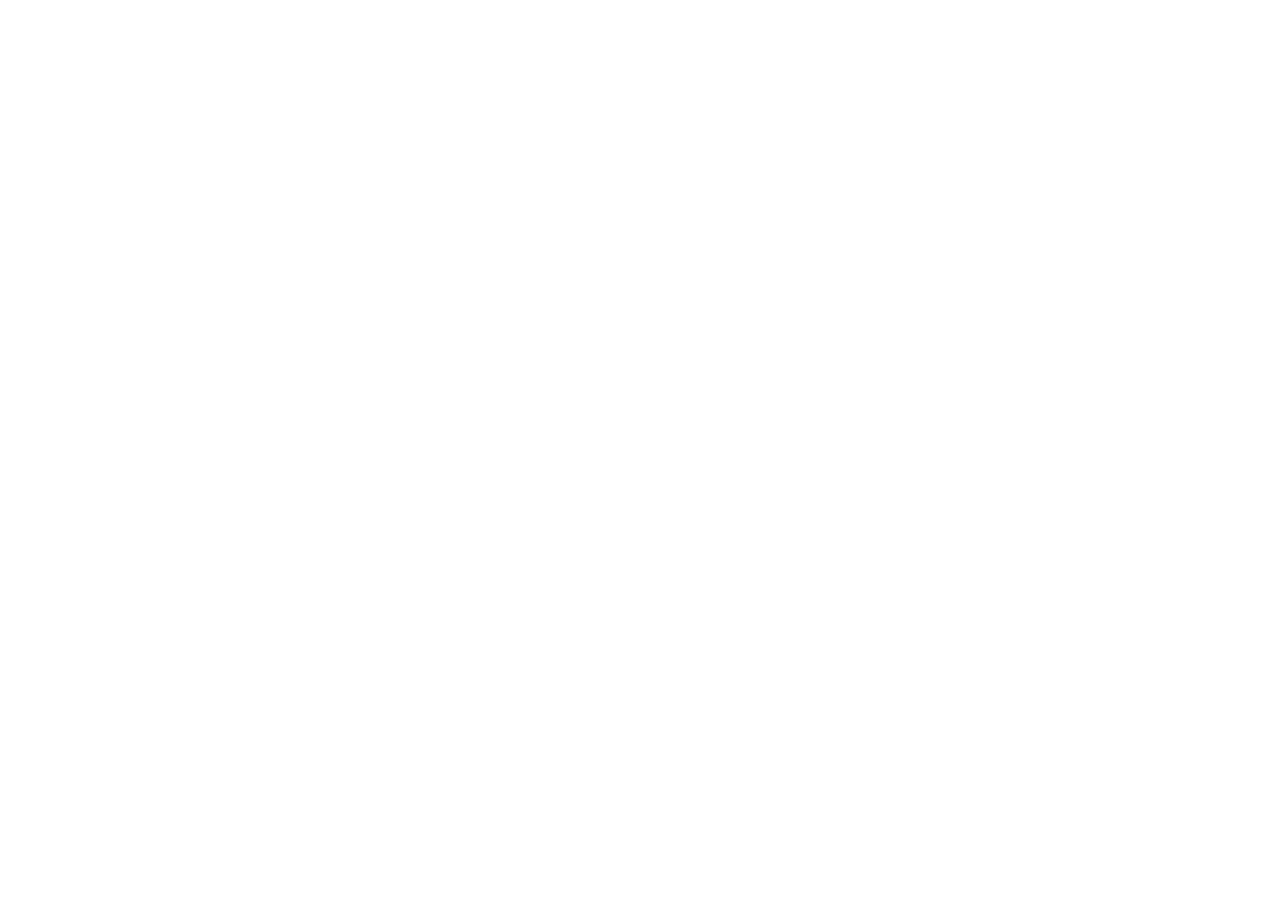
==== Personal-Resum.html @ 590c7501 "Add files via upload" ====
<!DOCTYPE html>
<html lang="en">
<head>
    <meta charset="UTF-8">
    <meta name="viewport" content="width=device-width, initial-scale=1.0">
    <title>顾霖轩(化名)的个人简历</title>
    <link rel="stylesheet" href="assets/bootstrap/css/bootstrap.min.css">
    <script src="assets/bootstrap/js/bootstrap.min.js"></script>
    <script src="assets/JS/vue.min.js"></script>
    
    <link rel="stylesheet" href="assets/css/index.css">
</head>
<body>
     <div class="main_background" style="text-align: center;font-size: 120px;color: #fff;">内容制作中</div>
</body>
</html>
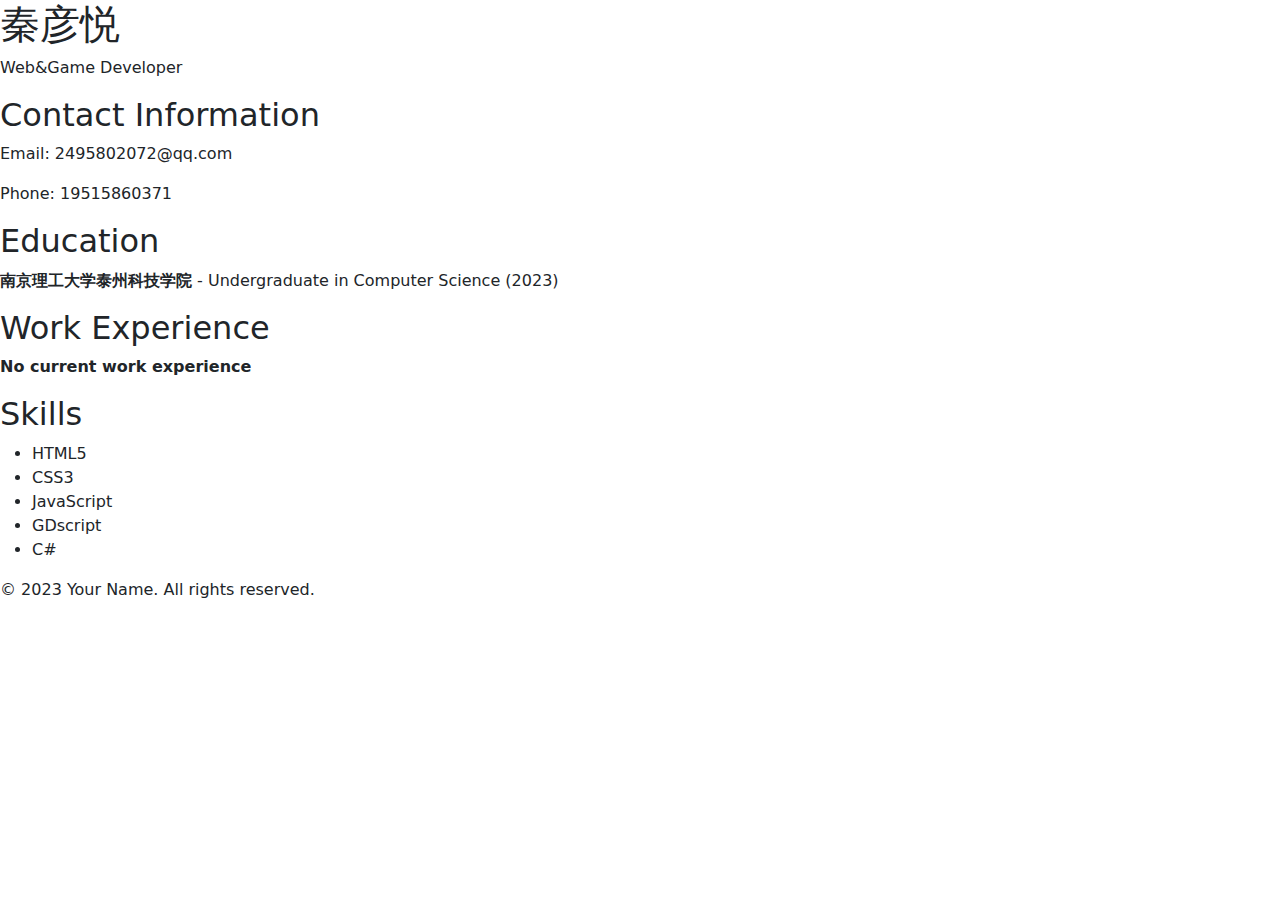
==== commit d9e7f505: "Add files via upload" ====
--- a/Personal-Resum.html
+++ b/Personal-Resum.html
@@ -8,9 +8,46 @@
     <script src="assets/bootstrap/js/bootstrap.min.js"></script>
     <script src="assets/JS/vue.min.js"></script>
     
-    <link rel="stylesheet" href="assets/css/index.css">
+    <link rel="stylesheet" href="assets/css/Personal-Resum.css">
 </head>
 <body>
-     <div class="main_background" style="text-align: center;font-size: 120px;color: #fff;">内容制作中</div>
+    
+    <!-- <div class="main_background" style="text-align: center;font-size: 120px;color: #fff;">内容制作中</div> -->
+    <header>
+        <h1>秦彦悦</h1>
+        <p>Web&Game Developer</p>
+    </header>
+    
+    <section class="contact">
+        <h2>Contact Information</h2>
+        <p>Email: 2495802072@qq.com</p>
+        <p>Phone: 19515860371</p>
+    </section>
+    
+    <section class="education">
+        <h2>Education</h2>
+        <p><strong>南京理工大学泰州科技学院</strong> - Undergraduate in Computer Science (2023)</p>
+    </section>
+    
+    <section class="experience">
+        <h2>Work Experience</h2>
+        <p><strong>No current work experience</strong></p>
+        <!-- <p><strong>Company Name</strong> - Web Developer (Year)</p> -->
+    </section>
+    
+    <section class="skills">
+        <h2>Skills</h2>
+        <ul>
+            <li>HTML5</li>
+            <li>CSS3</li>
+            <li>JavaScript</li>
+            <li>GDscript</li>
+            <li>C#</li>
+        </ul>
+    </section>
+    
+    <footer>
+        <p>© 2023 Your Name. All rights reserved.</p>
+    </footer>
 </body>
 </html>